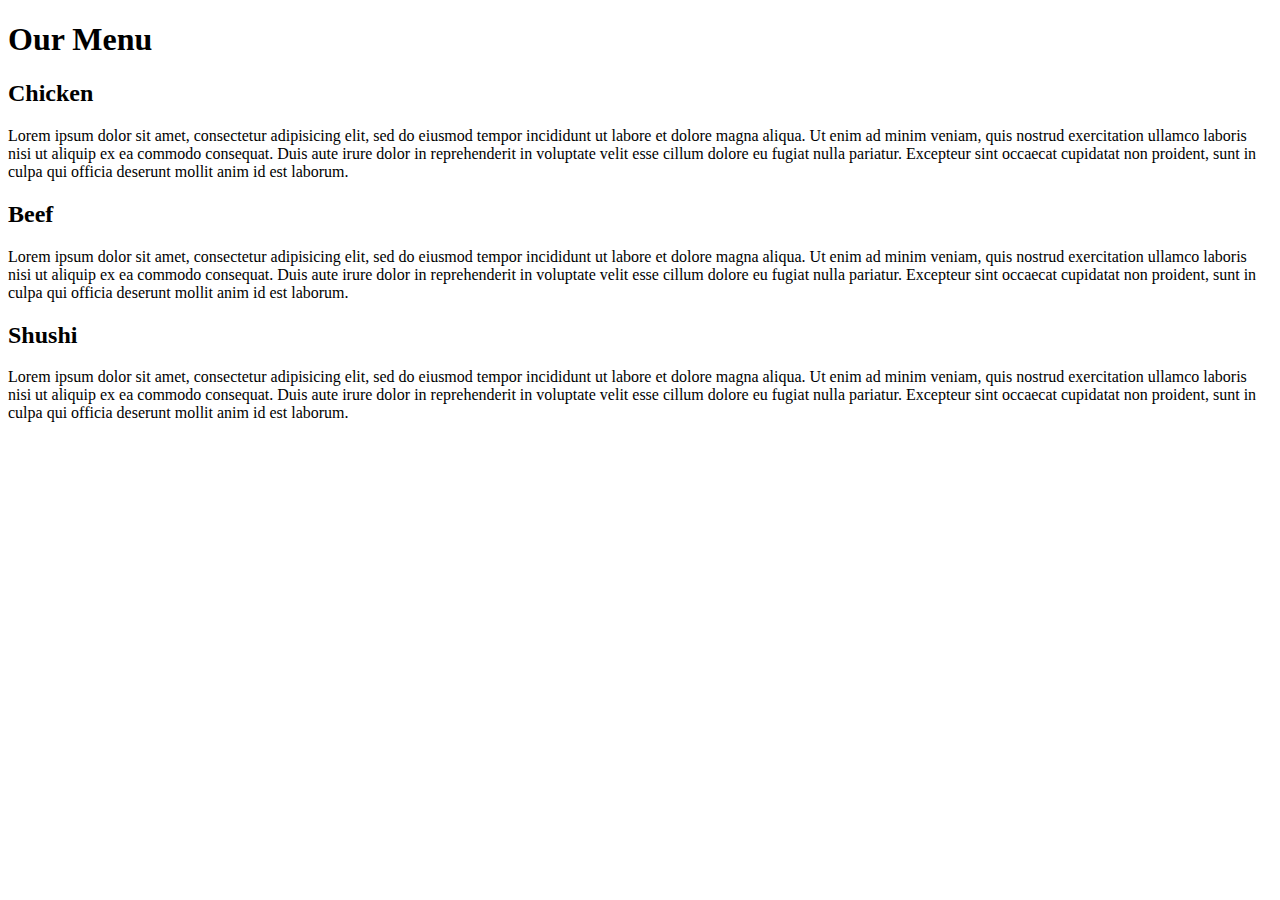
==== index.html @ 4b179294 "Add files via upload" ====
<!DOCTYPE html>
<html>
<head>
	<meta charset="utf-8">
	<meta name="viewport" content="width=device-width, initial-scale=1">
	<link rel="stylesheet" type="text/css" href="css/styles1.css">
	<title>Our Menu</title>
</head>
<body>
	<div class="Container">
	<h1>Our Menu</h1>
		<div class="rows">
			<div class="col-lg-4" id="p1"><h2>Chicken</h2>
				<p>Lorem ipsum dolor sit amet, consectetur adipisicing elit, sed do eiusmod
				tempor incididunt ut labore et dolore magna aliqua. Ut enim ad minim veniam,
				quis nostrud exercitation ullamco laboris nisi ut aliquip ex ea commodo
				consequat. Duis aute irure dolor in reprehenderit in voluptate velit esse
				cillum dolore eu fugiat nulla pariatur. Excepteur sint occaecat cupidatat non
				proident, sunt in culpa qui officia deserunt mollit anim id est laborum.
			</p>
		</div>

			<div class="col-lg-4" id="p2"><h2>Beef</h2>
				<p>Lorem ipsum dolor sit amet, consectetur adipisicing elit, sed do eiusmod
				tempor incididunt ut labore et dolore magna aliqua. Ut enim ad minim veniam,
				quis nostrud exercitation ullamco laboris nisi ut aliquip ex ea commodo
				consequat. Duis aute irure dolor in reprehenderit in voluptate velit esse
				cillum dolore eu fugiat nulla pariatur. Excepteur sint occaecat cupidatat non
				proident, sunt in culpa qui officia deserunt mollit anim id est laborum.
			</p>
		</div>
			<div class="col-lg-4" id="p3"><h2>Shushi</h2><p>Lorem ipsum dolor sit amet, consectetur adipisicing elit, sed do eiusmod
				tempor incididunt ut labore et dolore magna aliqua. Ut enim ad minim veniam,
				quis nostrud exercitation ullamco laboris nisi ut aliquip ex ea commodo
				consequat. Duis aute irure dolor in reprehenderit in voluptate velit esse
				cillum dolore eu fugiat nulla pariatur. Excepteur sint occaecat cupidatat non
				proident, sunt in culpa qui officia deserunt mollit anim id est laborum.
			</p>
		</div>
</div>
</div>
</body>
</html>
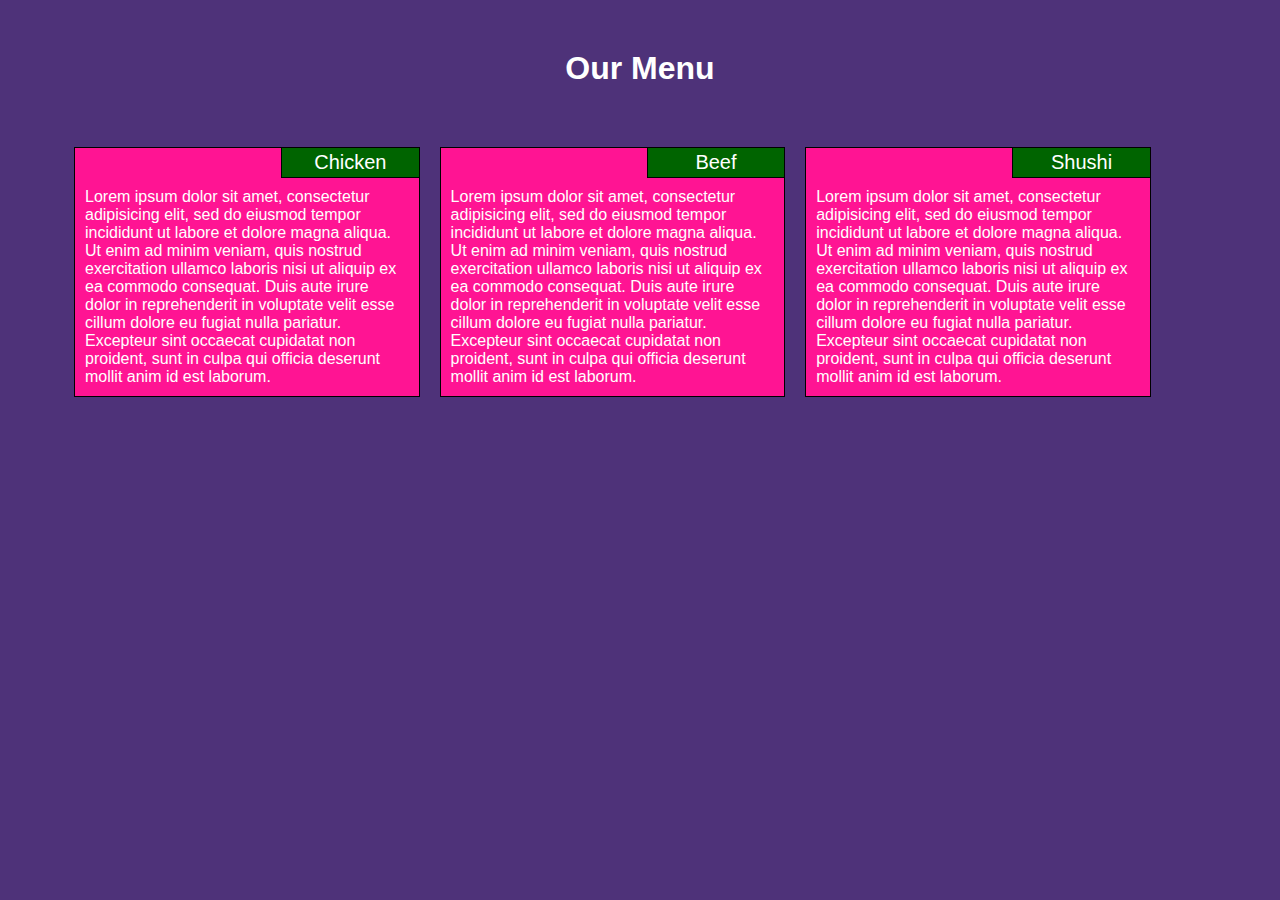
==== commit b6d826f8: "Update index.html" ====
--- a/index.html
+++ b/index.html
@@ -3,7 +3,7 @@
 <head>
 	<meta charset="utf-8">
 	<meta name="viewport" content="width=device-width, initial-scale=1">
-	<link rel="stylesheet" type="text/css" href="css/styles1.css">
+	<link rel="stylesheet" type="text/css" href="styles1.css">
 	<title>Our Menu</title>
 </head>
 <body>
@@ -40,4 +40,4 @@
 </div>
 </div>
 </body>
-</html>+</html>
--- a/styles1.css
+++ b/styles1.css
@@ -0,0 +1,72 @@
+*{
+	box-sizing: border-box;
+	margin: 0;
+	padding: 0;
+	font-family: Arial, Verdana, sans-serif;
+	background-color: #4e3279;
+	color: white;
+}
+.container{
+	width: 100%
+}
+.rows {
+	width: 90%;
+	margin: 50px auto 50px auto;
+}
+.rows > div{
+	border: 1px solid black;
+	background-color: deeppink;
+	
+}
+h1{
+	width: 90%;
+	text-align: center;
+	margin: 50px auto 50px auto;
+}
+h2{
+	float: right;
+	clear: left;
+	background-color: darkgreen;
+	width: 40%;
+	font-family: helvetica;
+	font-size: 20px;
+	font-weight: normal;
+	text-align: center;
+	padding: 3px;
+	border-bottom: 1px solid black;
+	border-left: 1px solid black;
+}
+P{
+	background-color: deeppink;
+	clear: right;
+	padding: 10px;
+}
+@media (min-width: 992px)
+{
+	.col-lg-4{
+		width: 30%;
+		float: left;
+		margin: 10px ;
+	}
+}
+@media (min-width: 768px) and (max-width: 991px)
+{
+	#p1 ,#p2{
+		width: 45%;
+		float: left;
+		margin: 10px;
+	}
+	#p3{
+		width: 93%;
+		margin: 10px;
+		clear: both;
+	}
+}
+@media (max-width: 767px)
+{
+	.col-lg-4{
+		width: 100%;
+		float: left;
+		margin: 10px ;
+	}
+}
